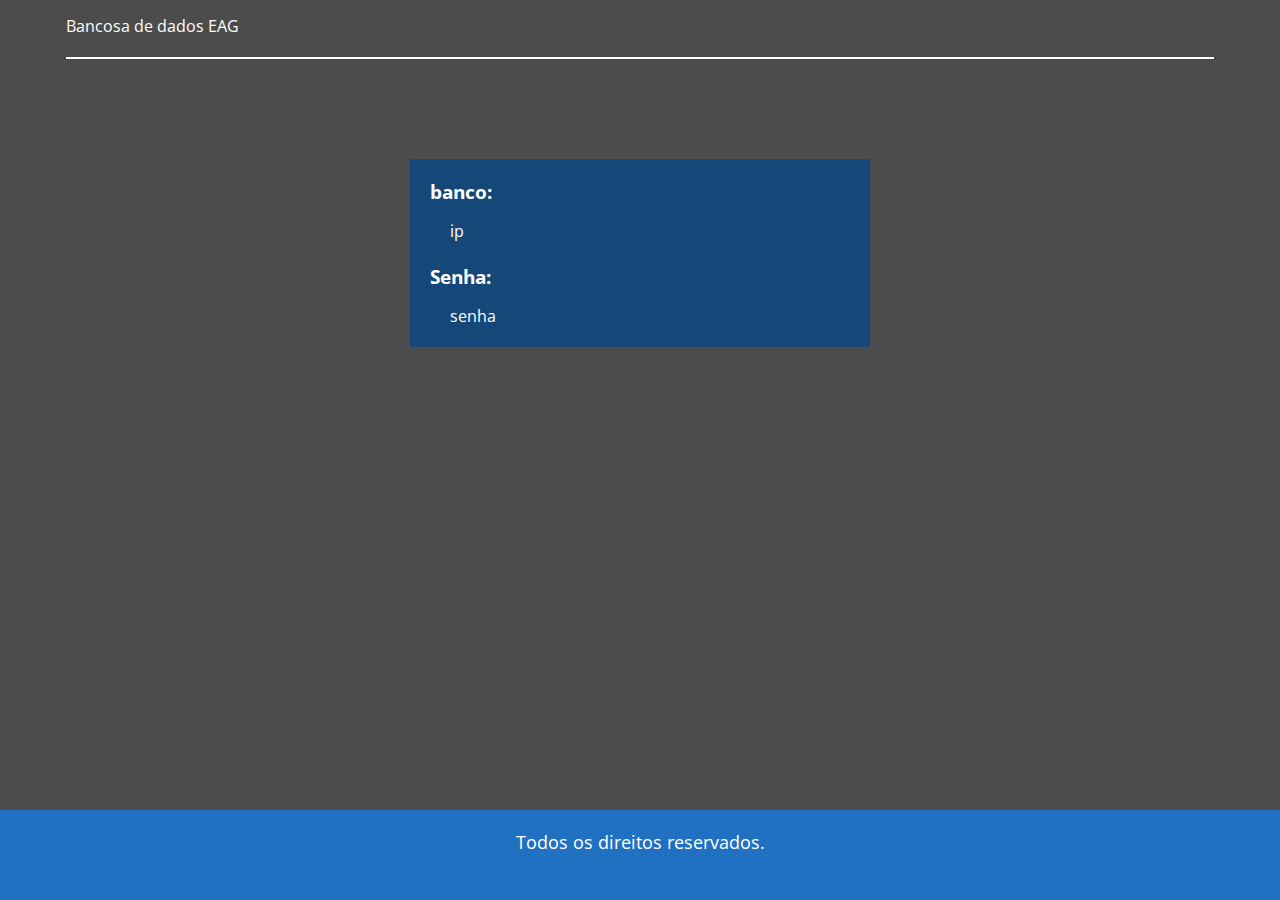
==== view/index.html @ e20eecde "initial commit" ====
<!DOCTYPE html>
<html lang="en">
<head>
    <meta charset="UTF-8">
    <meta http-equiv="X-UA-Compatible" content="IE=edge">
    <meta name="viewport" content="width=device-width, initial-scale=1.0">
    <link rel="preconnect" href="https://fonts.googleapis.com">
    <link rel="preconnect" href="https://fonts.gstatic.com" crossorigin>
    <link href="https://fonts.googleapis.com/css2?family=Open+Sans:ital,wght@0,300;0,400;0,500;0,600;0,700;0,800;1,300;1,400;1,500;1,600;1,700;1,800&display=swap" rel="stylesheet">
    <link rel="stylesheet" type="text/css" href="../css/style.css"/>
    <title>Bancos de dados EAG</title>
</head>
<body>
    <section id="main">
        <div id="layer"></div>
        <div class="center">
            <header>
                <div class="clear"></div>
                <div id="logo">
                    Bancosa de dados EAG
                </div>
                <div class="clear"></div>
            </header>
            <div id="conteudo_header">
                <h3>banco:</h3>
                <p>ip</p>
                <br>
                <h3>Senha:</h3>
                <p>senha</p>
                </div>
        </div>
    </section>
</body>
<footer>
    <p>Todos os direitos reservados.</p>
</footer>
<script type="text/javascript" src="https://code.jquery.com/jquery-3.6.1.min.js"></script>
<script type="text/javascript" src="js/menu_mobile.js"></script>
</html>
---- css/style.css ----
*{
    margin: 0;
    padding: 0;
    box-sizing: border-box;
    font-family: 'Open Sans', sans-serif;
}

html, body{
    height: 100%;
}

/* Classes úteis */
.center{
    margin: 0 auto;
    max-width: 1200px;
    padding: 0 2%;
}

.clear{
    clear: both;
}

.w50{
    float: left;
    width: 50%;
    padding: 10px 10px;
    margin: 10px 0;
}

/* Section main */
section#main{
    background-image: url("../images/bg1.jpg");
    background-size: cover;
    background-position: center;
    width: 100%;
    padding: 15px 0;
    height: 90%;
    position: relative;
    color: white;
}
section#main div#layer{
    width: 100%;
    height: 100%;
    position: absolute;
    left: 0;
    top: 0;
    background-color: rgba(0, 0, 0, 0.7);
    z-index: 1;
}
section#main header{
    position: relative;
    z-index: 2;
    padding-bottom: 20px;
    border-bottom: 2px solid white;
}

section#main div#conteudo_header{
    position: relative;
    background-color: #154779;
    z-index: 1;
    max-width: 500px;
    margin: 100px 30%;
    padding: 20px;
}
section#main div#conteudo_header h2{
    font-size: 33px;
    font-weight: lighter;
    z-index: 0;
}
section#main div#conteudo_header p{
    font-size: 16px;
    margin-top: 16px;
    text-indent: 20px;
}
section#main div#conteudo_header a{
    width: 177px;
    height: 44px;
    background-color: #2692FF;
    color: white;
    text-decoration: none;
    text-align: center;
    display: block;
    border-radius: 15px;
    line-height: 44px;
    margin-top: 18px;
}
footer{
    width: 100%;
    height: 10%;
    background-color: #2071c2;
    color: white;
    font-size: 18px;
    text-align: center;
}
footer p{
    padding: 20px;
}


@media screen and (max-width: 1000px){
    section#box_planos div.box_planos_single div.box_planos_single_wraper > h2{
        font-size: 20px;
        padding-bottom: 20px;
    }
}
@media screen and (max-width: 900px){
    .w50{
        width: 100%;
    }
    section#main header nav#menu_desk{
        display: none;
    }
    section#main header nav#menu_mobile img{
        display: block;
    }
    section#box_planos div.box_planos_single{
        width: 100%;
        padding: 20px 5%;
    }
    section#box_planos div.box_planos_single:nth-child(2) div.box_planos_single_wraper > h2{
        font-size: 24px;
    }
}

@media screen and (max-width: 500px){
    section#contato div.time > .w50{
        width: 100%;
        margin:15px 0;
    }
}
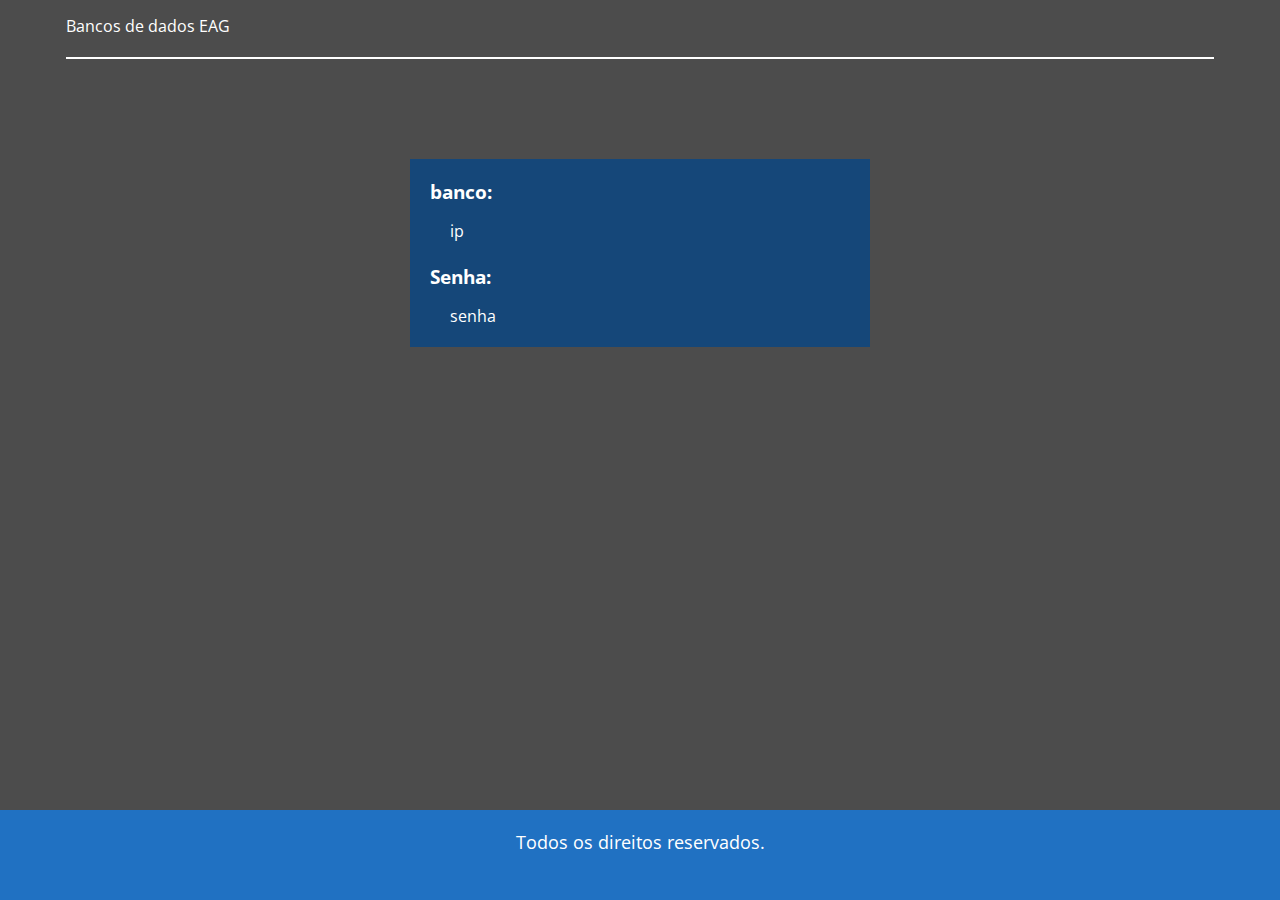
==== commit 70dfad84: "Update index.html" ====
--- a/view/index.html
+++ b/view/index.html
@@ -17,7 +17,7 @@
             <header>
                 <div class="clear"></div>
                 <div id="logo">
-                    Bancosa de dados EAG
+                    Bancos de dados EAG
                 </div>
                 <div class="clear"></div>
             </header>
